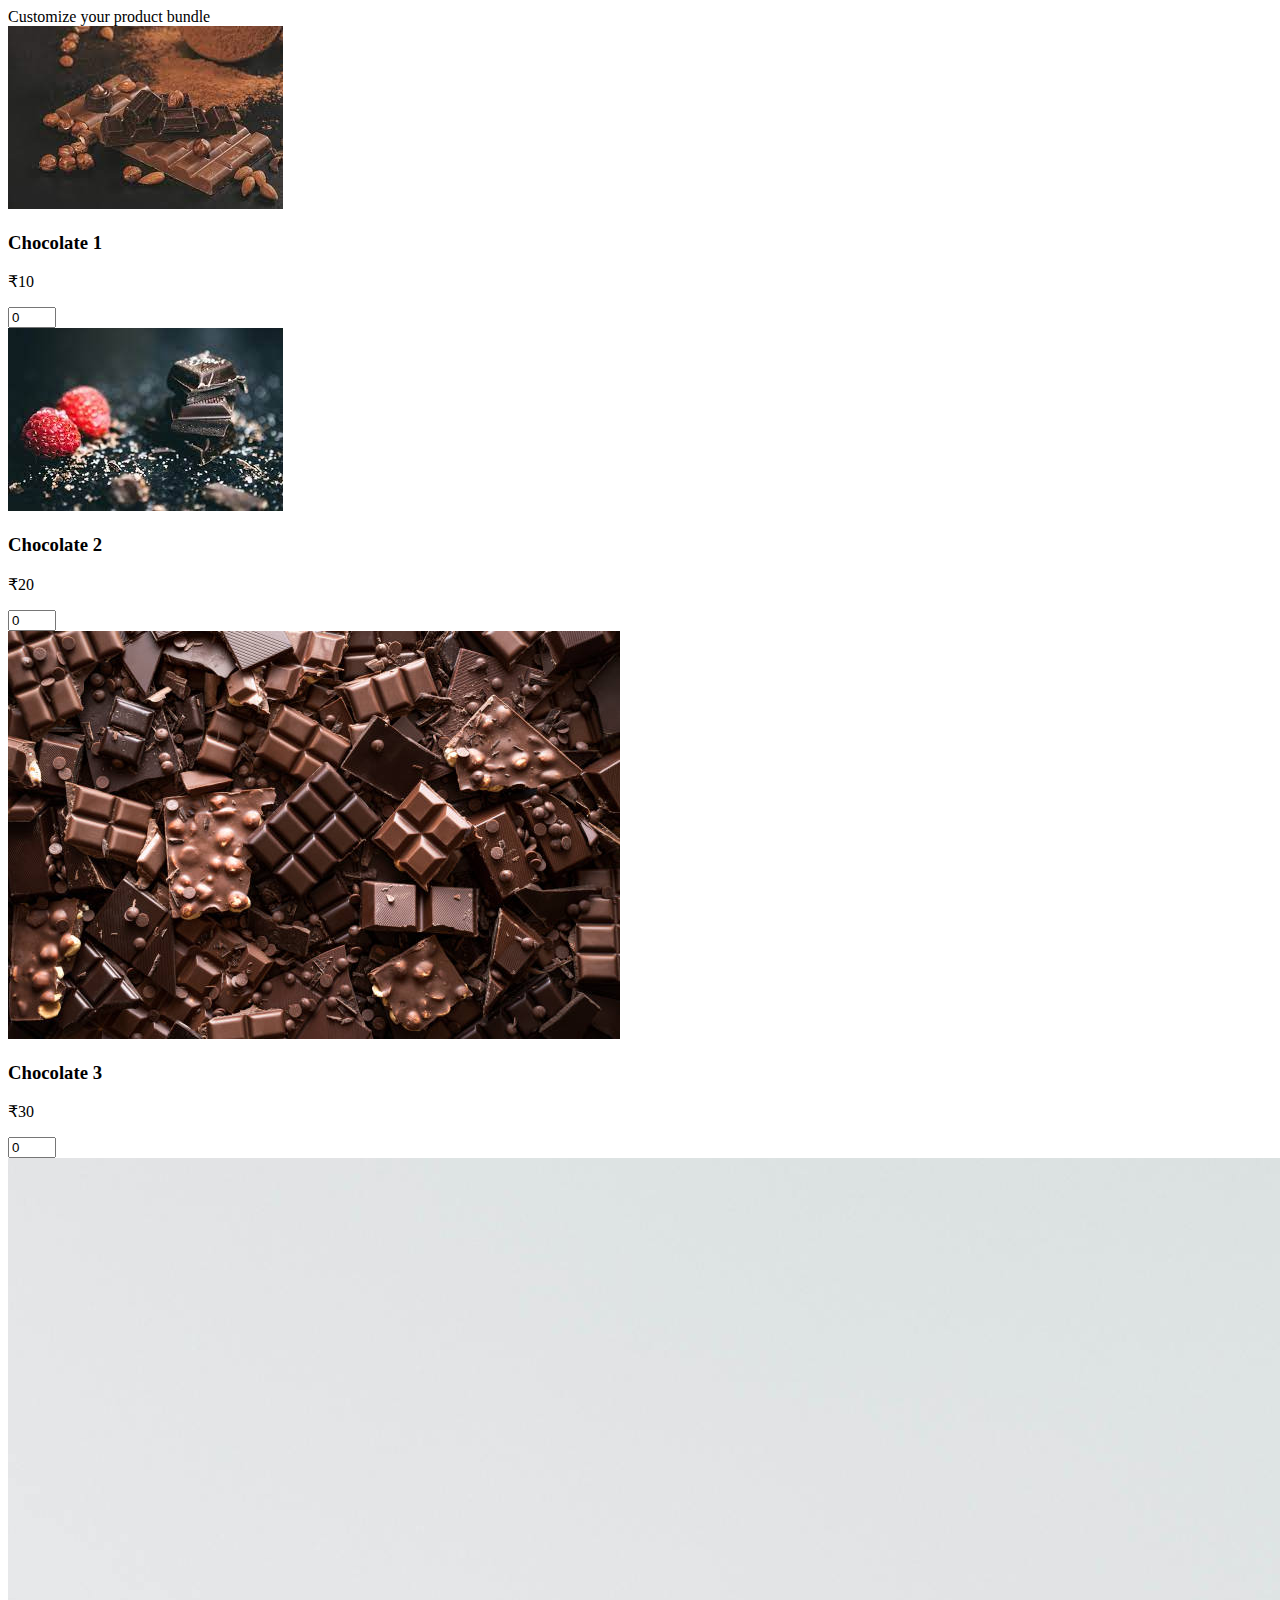
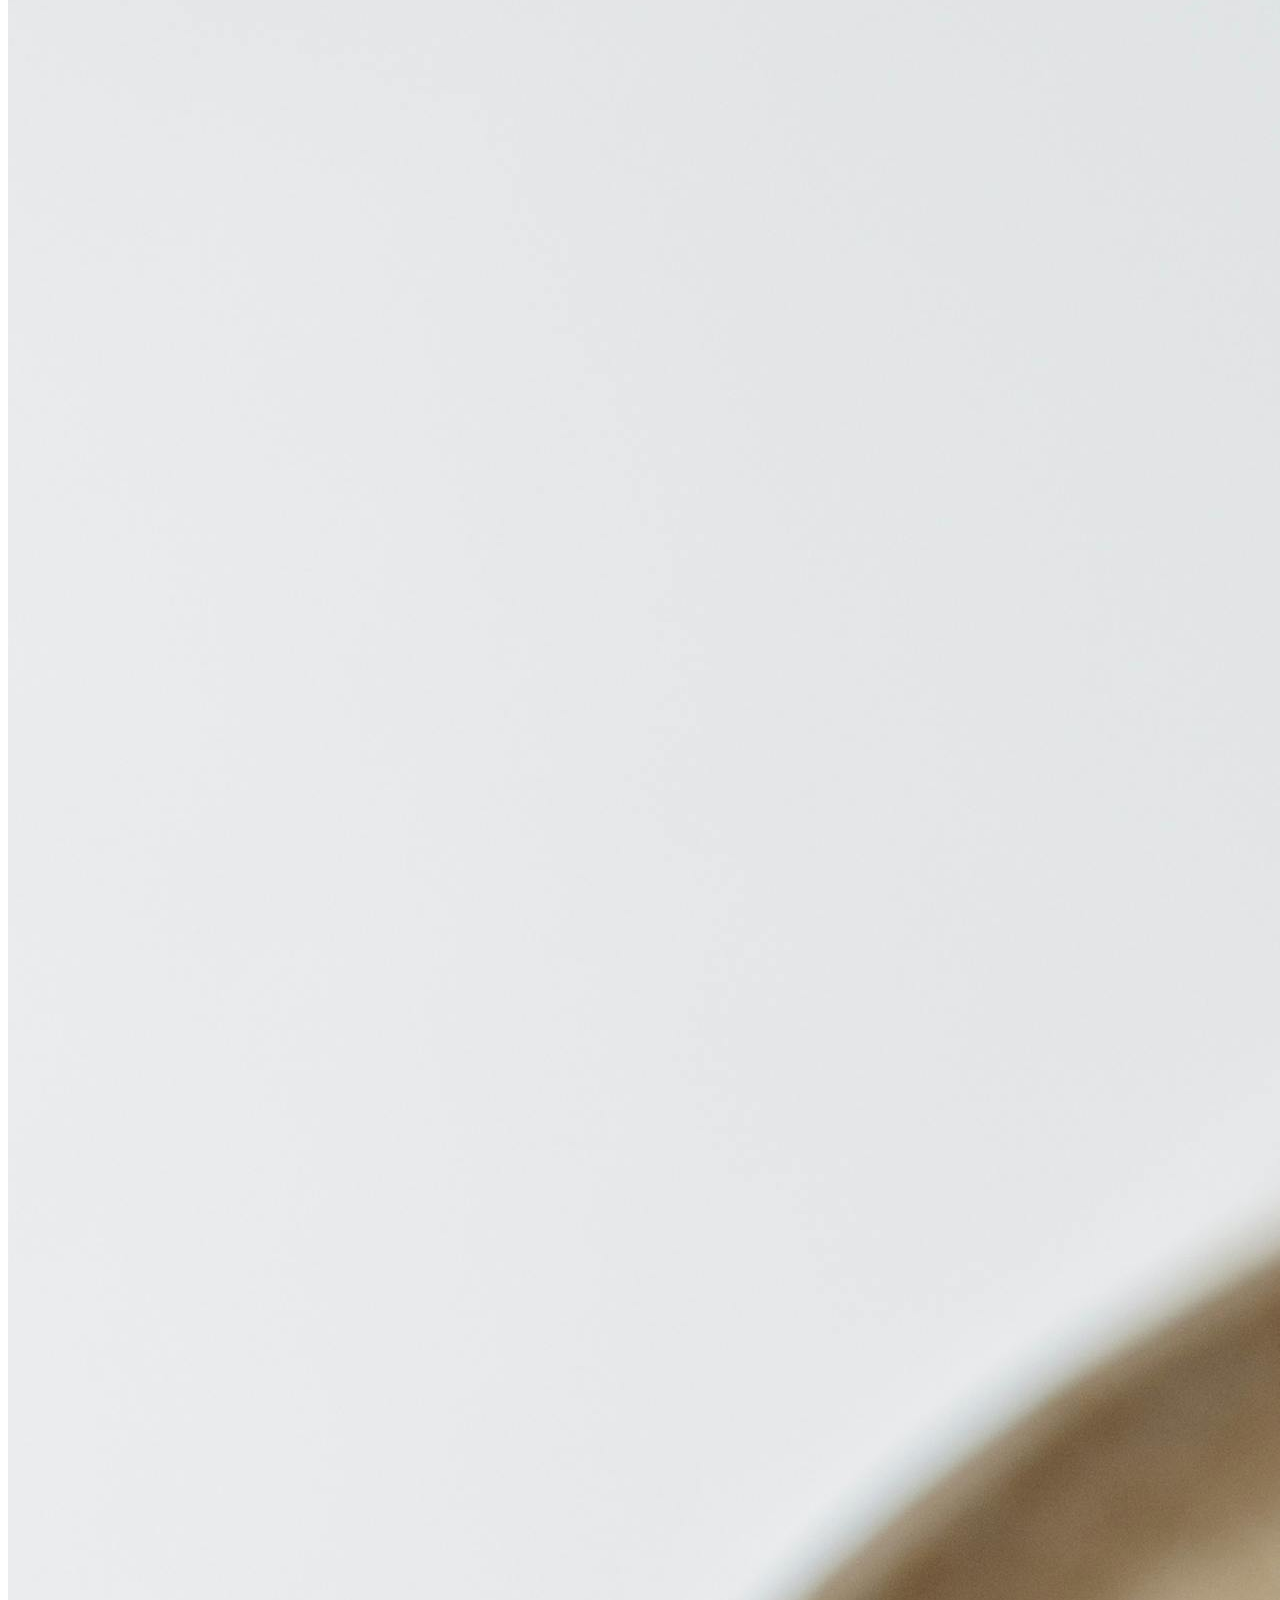
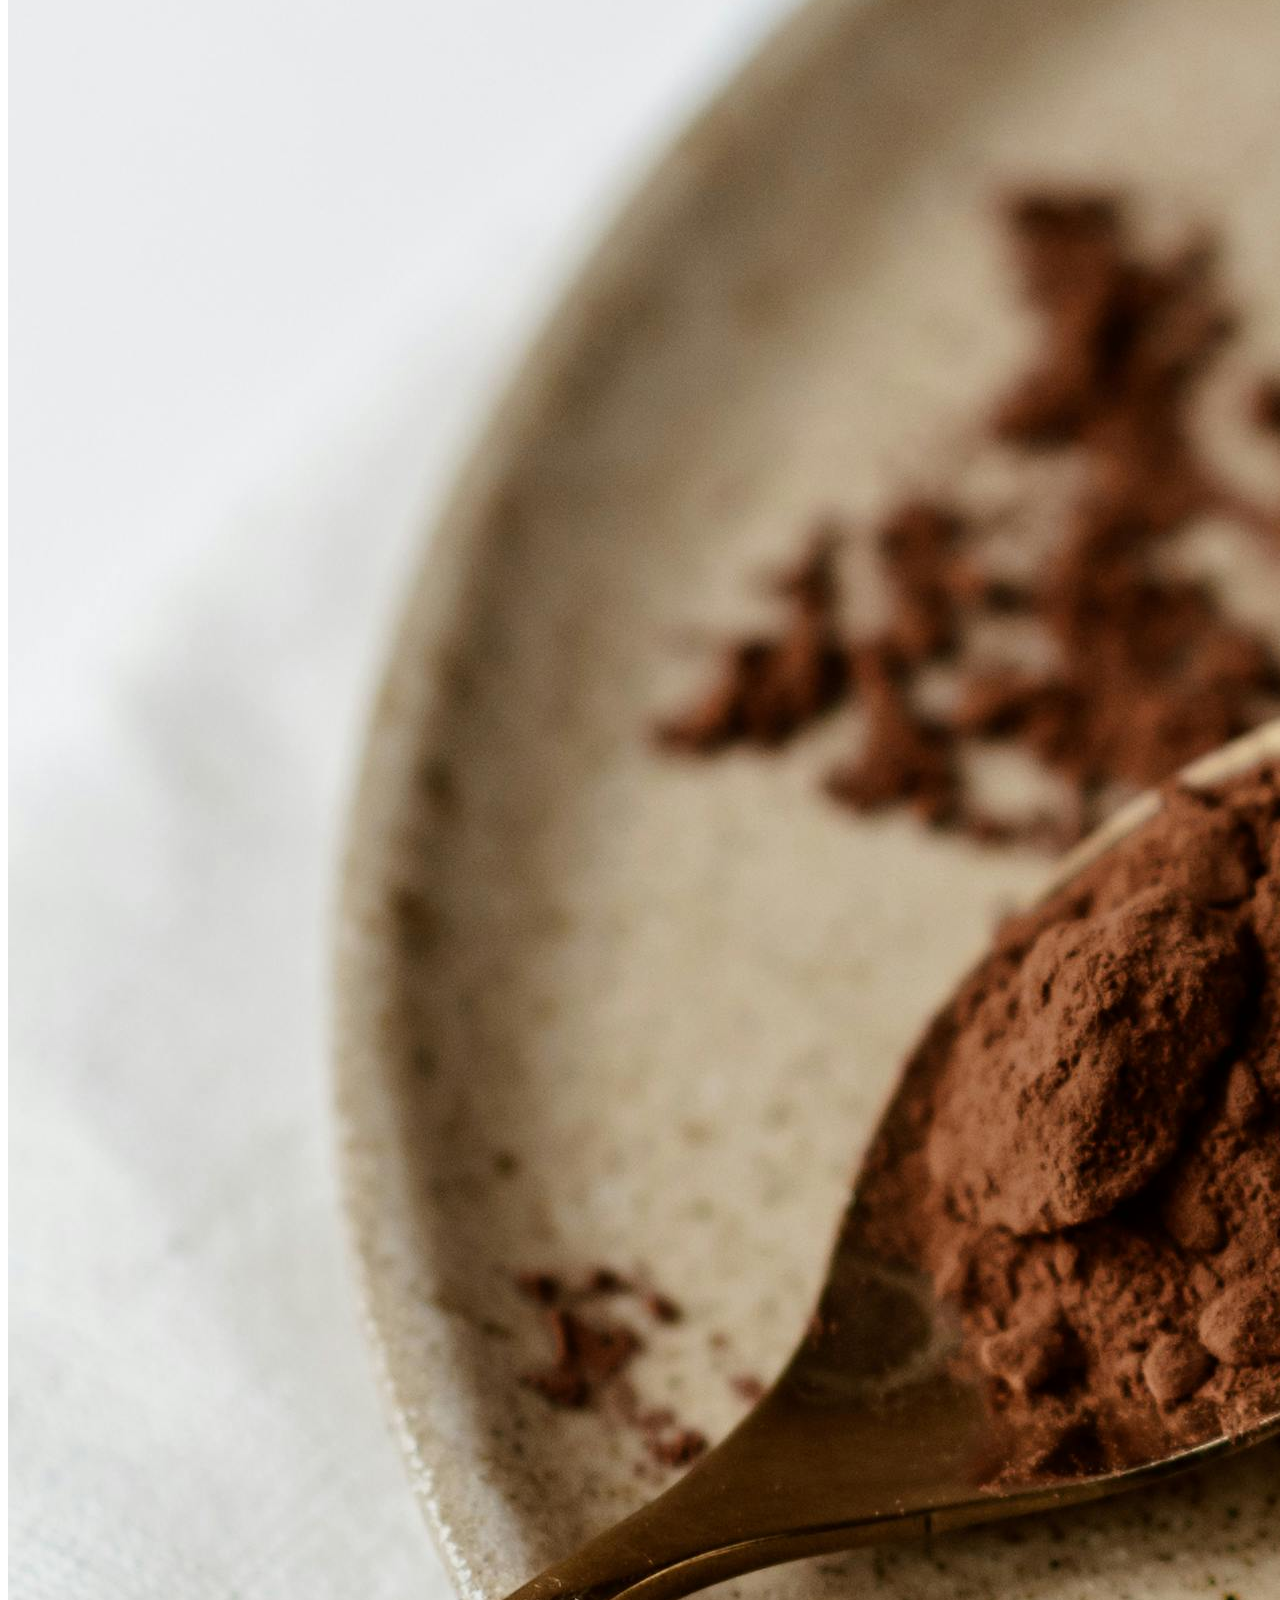
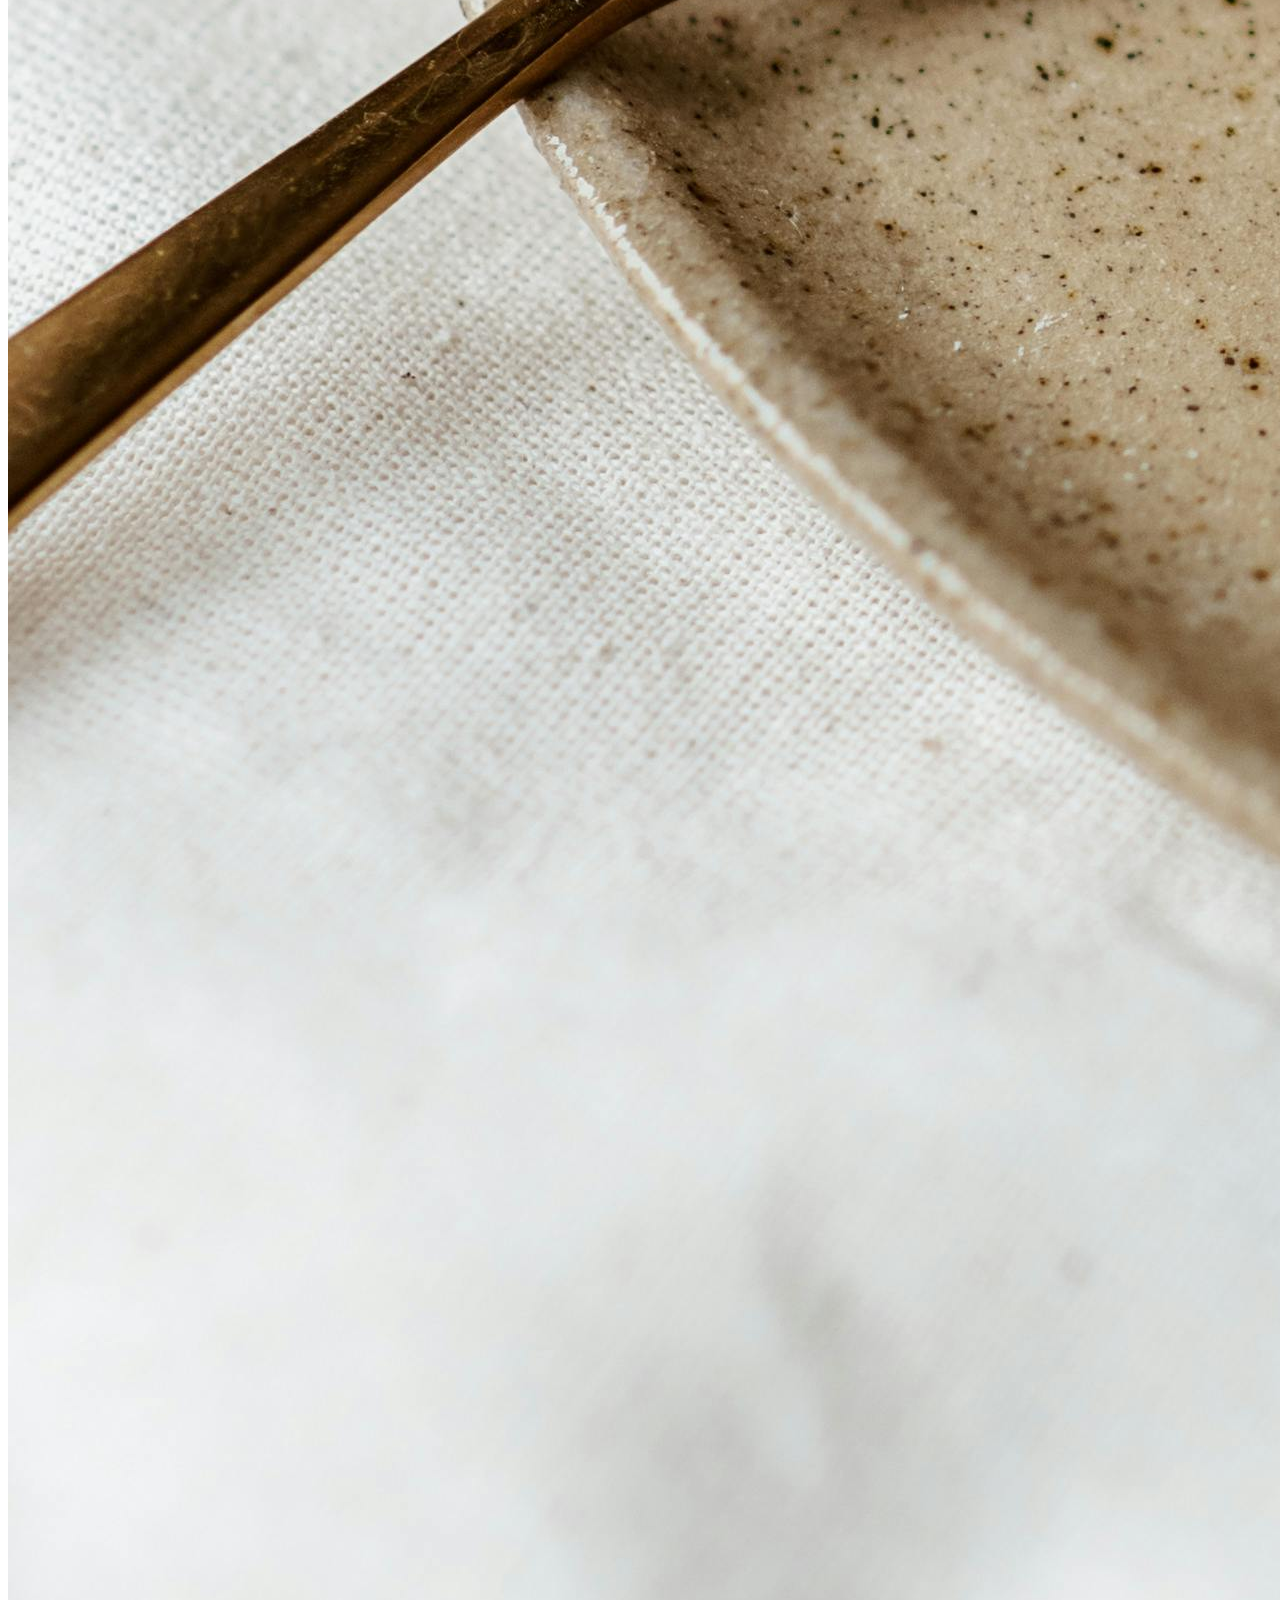
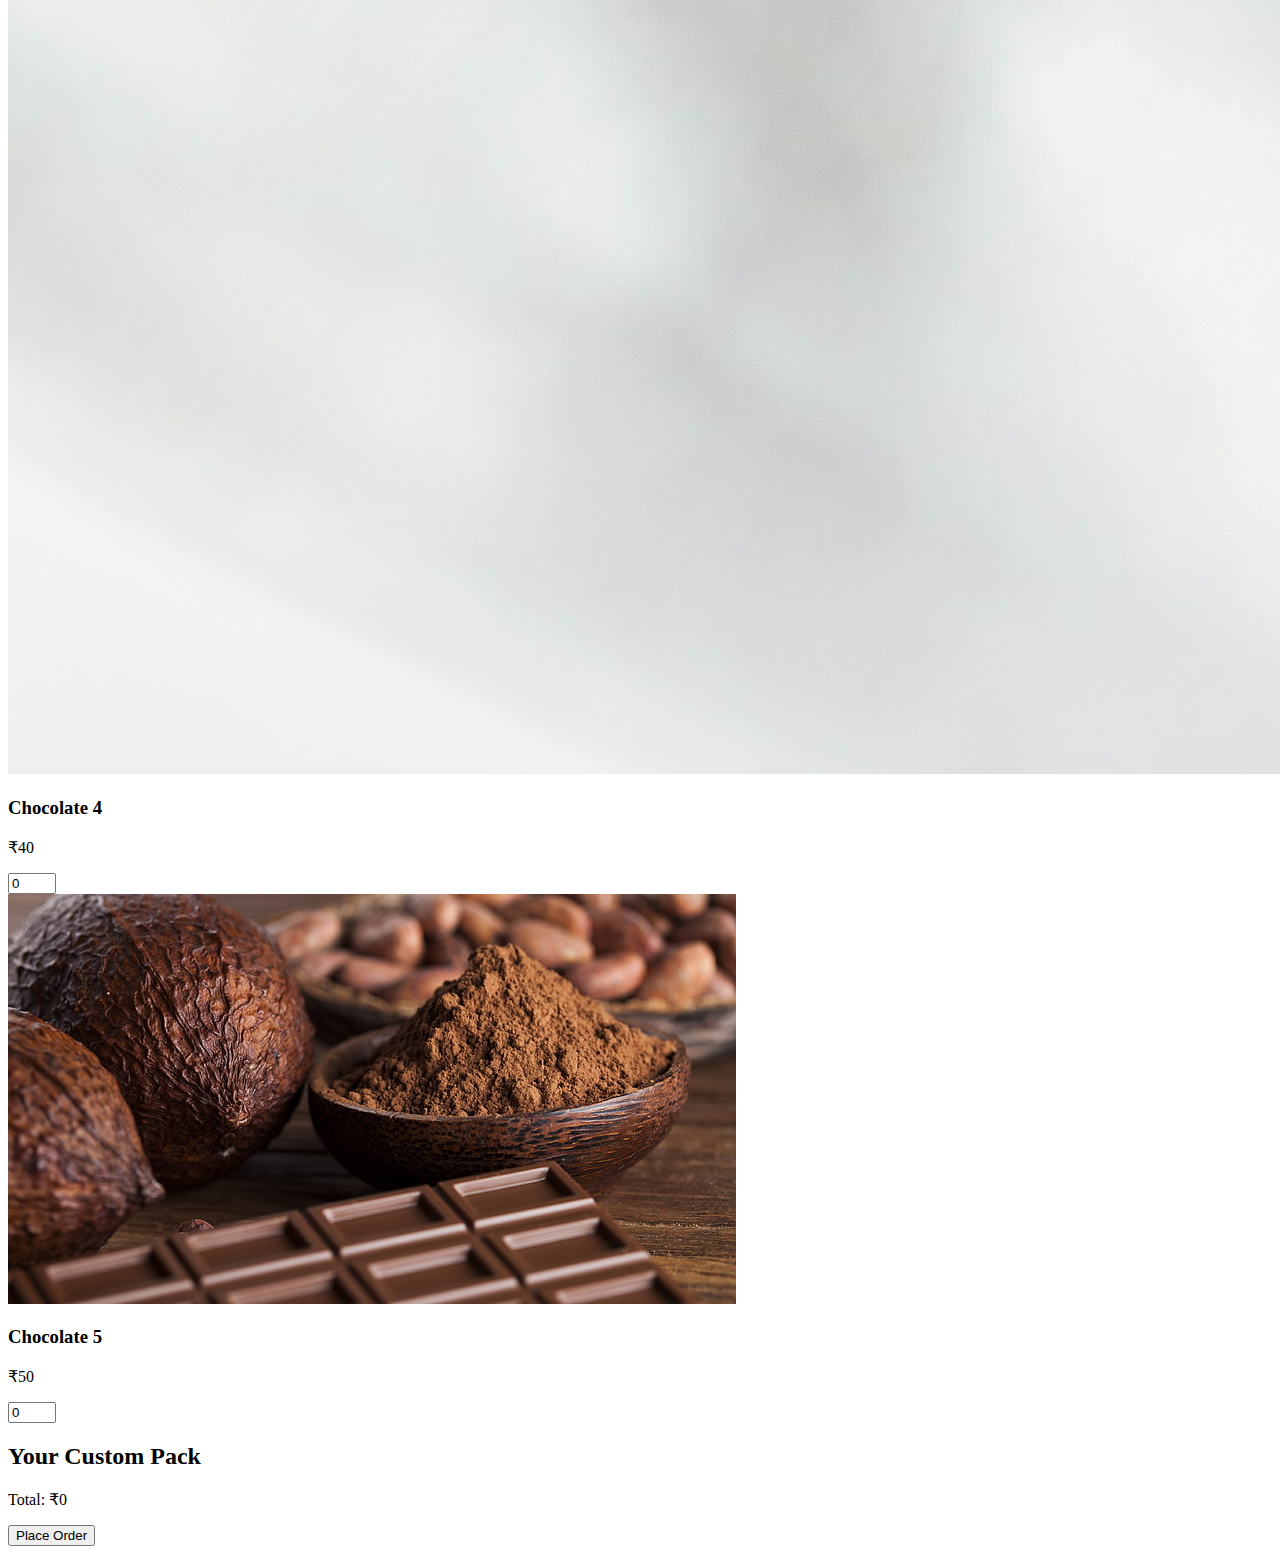
==== task 2/index.html @ 38fdb072 "task 2 html part complete" ====
<!DOCTYPE html>
<html lang="en">
<head>
    <meta charset="UTF-8">
    <meta name="viewport" content="width=device-width, initial-scale=1.0">
    <title>Task 2</title>
</head>
<body>
    <div class="wrapper">
        <div class="title">Customize your product bundle</div>
        <div class="products">
          <div class="product" data-name="Chocolate 1" data-price="10">
            <img src="Images/img 1.jpg" alt="Chocolate 1"/>
            <h3>Chocolate 1</h3>
            <p>₹10</p>
            <input type="number" min="0" max="8" value="0" onkeydown="return false" onchange="updateSummary()"/>
          </div>
          <div class="product" data-name="Chocolate 2" data-price="20">
            <img src="Images/img 2.jpg" alt="Chocolate 2"/>
            <h3>Chocolate 2</h3>
            <p>₹20</p>
            <input type="number" min="0" max="8" value="0" onkeydown="return false" onchange="updateSummary()"/>
          </div>
          <div class="product" data-name="Chocolate 3" data-price="30">
            <img src="Images/img 3.jpg" alt="Chocolate 3"/>
            <h3>Chocolate 3</h3>
            <p>₹30</p>
            <input type="number" min="0" max="8" value="0" onkeydown="return false" onchange="updateSummary()"/>
          </div>
          <div class="product" data-name="Chocolate 4" data-price="40">
            <img src="Images/img 4.jpg" alt="Chocolate 4" />
            <h3>Chocolate 4</h3>
            <p>₹40</p>
            <input type="number" min="0" max="8" value="0" onkeydown="return false" onchange="updateSummary()"/>
          </div>
          <div class="product" data-name="Chocolate 5" data-price="50">
            <img
              src="Images/img 5.jpg" alt="Chocolate 5" />
            <h3>Chocolate 5</h3>
            <p>₹50</p>
            <input type="number" min="0" max="8" value="0" onkeydown="return false" onchange="updateSummary()"/>
          </div>
        </div>
        <div class="summary">
          <h2>Your Custom Pack</h2>
          <ul id="summary-items">
          </ul>
          <p id="summary-total">Total: ₹0</p>
          <button id="summary-button" onclick="placeOrder()">Place Order</button>
        </div>
      </div>
</body>
</html>
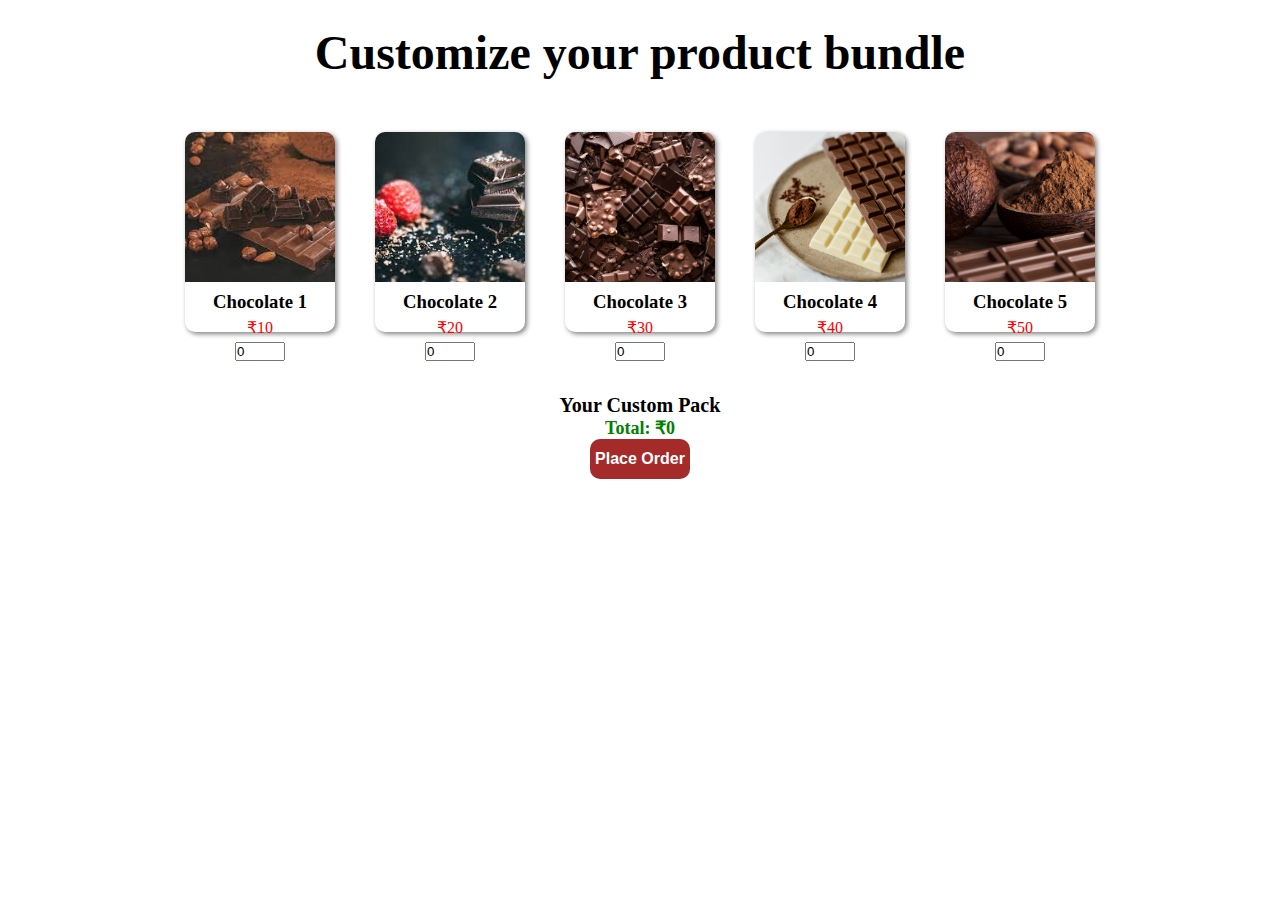
==== commit 33bfd292: "complete task 2 css" ====
--- a/task 2/index.html
+++ b/task 2/index.html
@@ -3,12 +3,13 @@
 <head>
     <meta charset="UTF-8">
     <meta name="viewport" content="width=device-width, initial-scale=1.0">
+    <link rel="stylesheet" href="style.css">
     <title>Task 2</title>
 </head>
 <body>
     <div class="wrapper">
         <div class="title">Customize your product bundle</div>
-        <div class="products">
+        <div class="productContainer">
           <div class="product" data-name="Chocolate 1" data-price="10">
             <img src="Images/img 1.jpg" alt="Chocolate 1"/>
             <h3>Chocolate 1</h3>
--- a/task 2/style.css
+++ b/task 2/style.css
@@ -0,0 +1,97 @@
+*{
+    margin: 0;
+    padding: 0;
+    box-sizing: border-box;
+}
+.wrapper {
+    display: flex;
+    flex-direction: column;
+    align-items: center;
+    margin: 25px;
+  }
+
+  .title {
+    font-size: 3em;
+    font-weight: 700;
+    color: black;
+  }
+
+  .productContainer{
+    display: flex;
+    flex-wrap: wrap;
+    justify-content: center;
+    margin: 2em;
+  }
+
+  .product {
+    width: 150px;
+    height: 200px;
+    margin: 20px;
+    border-radius: 10px;
+    box-shadow: 2px 2px 5px grey;
+  }
+  
+  .product img {
+    width: 100%;
+    height: 150px;
+    object-fit: cover;
+    border-top-left-radius: 10px;
+    border-top-right-radius: 10px;
+  }
+
+  .product h3 {
+    text-align: center;
+    margin: 5px;
+  }
+
+  .product p {
+    text-align: center;
+    margin: 5px;
+    color: rgb(255, 0, 0);
+  }
+
+  .product input {
+    display: block;
+    width: 50px;
+    margin: 0 auto;
+  }
+
+  .summary {
+    display: flex;
+    flex-direction: column;
+    align-items: center;
+    margin: 10px;
+  }
+
+  .summary h2 {
+    font-size: 20px;
+    font-weight: bold;
+    color: black;
+  }
+
+  .summary ul {
+    list-style: none;
+    padding: 0;
+  }
+
+  .summary li span {
+    font-weight: bold;
+  }
+
+  .summary p {
+    font-size: 18px;
+    font-weight: bold;
+    color: green;
+  }
+
+  .summary button {
+    width: 100px;
+    height: 40px;
+    border: none;
+    border-radius: 10px;
+    background-color: brown;
+    color: white;
+    font-size: 16px;
+    font-weight: bold;
+    cursor: pointer;
+  }